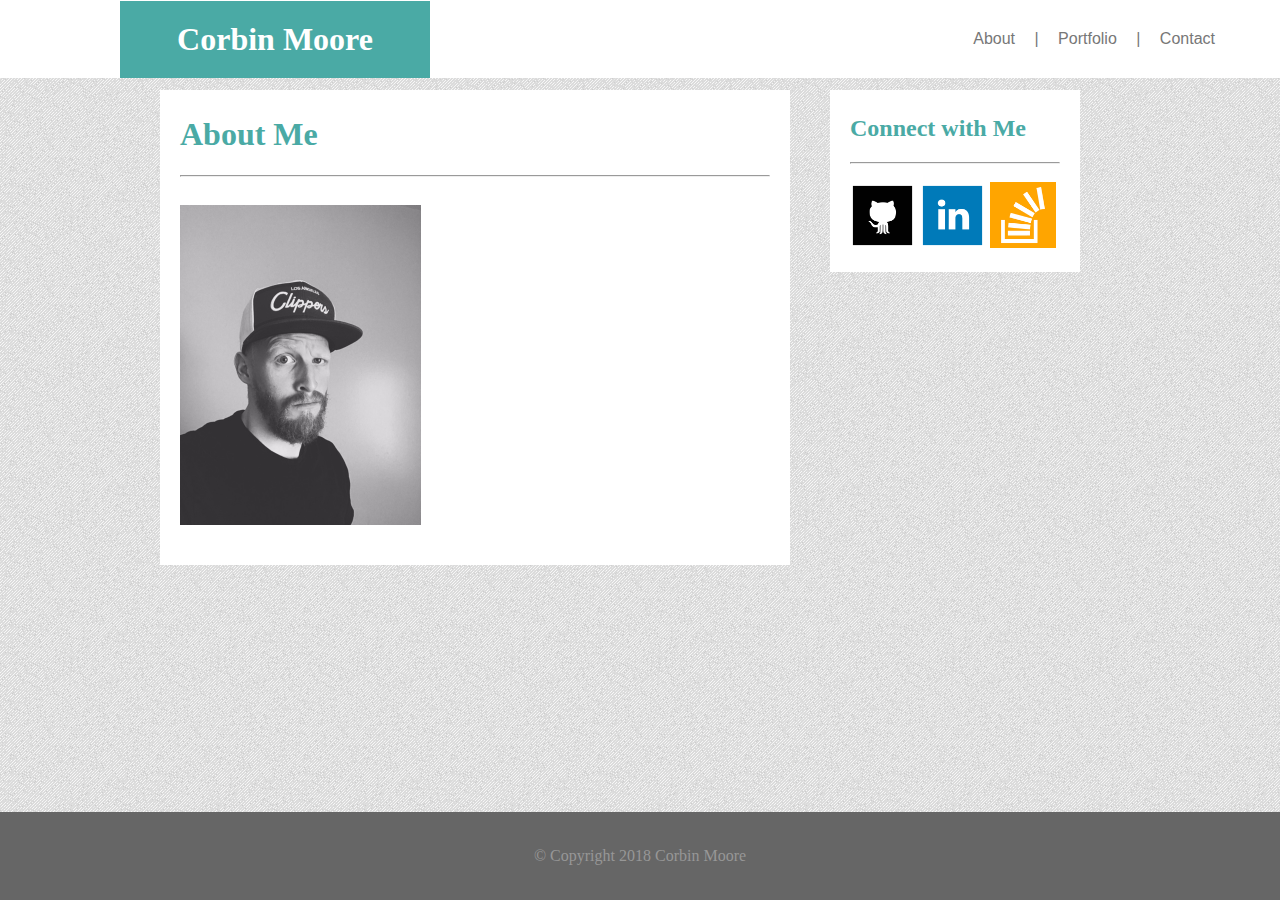
==== index.html @ ec47e235 "file updated" ====
<!DOCTYPE html>
<html lang="en">
<head>
    <meta charset="UTF-8">
    <meta name="viewport" content="width=device-width, initial-scale=1.0">
    <meta http-equiv="X-UA-Compatible" content="ie=edge">
    <link rel="stylesheet" href="assets/css/style.css">
    <title>About Me</title>
</head>
<body>
        <h1 class="nameheader">Corbin Moore</h1>
            <header>
                <div1>
                <a class="headlink" href="index.html">About </a>|
                <a class="headlink" href="portfolio.html">Portfolio </a>|
                <a class="headlink" href="contact.html">Contact</a>
                </div1>
            </header>
        <div id="entirecontent">    
            <div id="maincontent">
                <h1>About Me</h1>

                <hr>

                <img id="profile" src="assets/images/IMG_8466.JPG" alt="picture of Corbin">
                <p></p>
            </div>

            <div id="sidebar">
                <h2>Connect with Me</h2>
                <hr>
                <img class="sidebarimages" src="assets/images/github.png" alt="Github logo/link">
                <img class="sidebarimages" src="assets/images/linkedin.png" alt="LinkedIn logo/link">
                <img class="sidebarimages" src="assets/images/stackoverflow.png" alt="Stackoverflow logo/link">
            </div>
            <footer>&#169 Copyright 2018 Corbin Moore</footer>
        </div>
</body>
</html>
---- assets/css/style.css ----
h1, h2 {
   color: #4aaaa5;
}

body {
   background-image: url('../images/kindajean.png');
}

p {
    color: #777777;
}

#entirecontent {
    width: 960px;
    margin-right: auto;
    margin-left: auto;
    margin-top: 30px;
}

#profile {
    width: 241px;
    height: 320px;
    margin-top: 20px;
}

header {
    font-family: Arial, Helvetica, sans-serif;
    color: #777777;
    background-color: #ffffff;
    width: 100%;
    position: absolute;
    top: 0;
    left: 0;
    text-align: right;
    padding-top: 30px;
    padding-bottom: 30px;
}

#sidebar {
    width: 210px;
    background-color: #ffffff;
    float: left;
    padding: 20px;
    padding-top: 5px;
    margin-left: 20px;
    margin-top: 60px;
}

.sidebarimages {
    width: 66px;
    height: 66px;
    padding-top: 10px;
}

#maincontent {
    background-color: #ffffff;
    width: 590px;
    padding: 20px;
    padding-top: 5px;
    float: left;
    margin-right: 20px;
    margin-top: 60px;
}

.nameheader {
    background-color: #4aaaa5;
    color: #ffffff;
    width: 270px;
    padding: 20px;
    text-align: center;
    position: absolute;
    left: 120px;
    top: -20px;
    z-index: 1;
}

footer {
    background-color: #666666;
    text-align: center;
    color: #979797;
    position: absolute;
    bottom: 0;
    left: 0;
    width: 100%;
    padding-top: 35px;
    padding-bottom: 35px;
}

.headlink {
    padding: 15px;
    text-decoration: none;
    color: #777777;

}

div1 {
    padding-right: 50px;
}
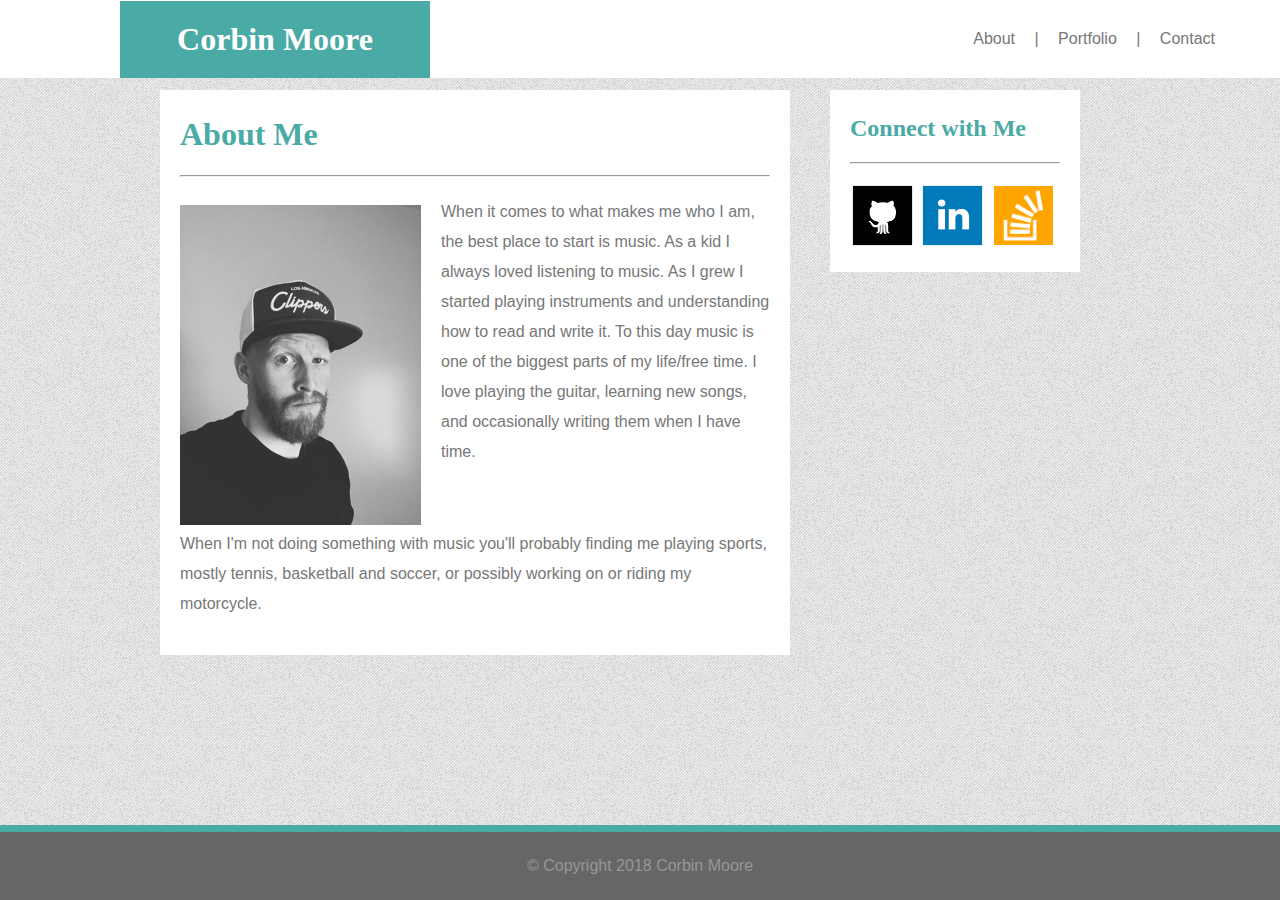
==== commit 26696a8a: "final push" ====
--- a/index.html
+++ b/index.html
@@ -1,5 +1,6 @@
 <!DOCTYPE html>
 <html lang="en">
+
 <head>
     <meta charset="UTF-8">
     <meta name="viewport" content="width=device-width, initial-scale=1.0">
@@ -7,33 +8,39 @@
     <link rel="stylesheet" href="assets/css/style.css">
     <title>About Me</title>
 </head>
+
 <body>
-        <h1 class="nameheader">Corbin Moore</h1>
-            <header>
-                <div1>
-                <a class="headlink" href="index.html">About </a>|
-                <a class="headlink" href="portfolio.html">Portfolio </a>|
-                <a class="headlink" href="contact.html">Contact</a>
-                </div1>
-            </header>
-        <div id="entirecontent">    
-            <div id="maincontent">
-                <h1>About Me</h1>
+    <h1 class="nameheader">Corbin Moore</h1>
+    <header>
+        <nav>
+            <a class="headlink" href="index.html">About </a>|
+            <a class="headlink" href="portfolio.html">Portfolio </a>|
+            <a class="headlink" href="contact.html">Contact</a>
+        </nav>
+    </header>
+    <div id="entirecontent">
+        <div id="maincontent">
+            <h1>About Me</h1>
 
-                <hr>
+            <hr>
 
-                <img id="profile" src="assets/images/IMG_8466.JPG" alt="picture of Corbin">
-                <p></p>
+            <img id="profile" src="assets/images/IMG_8466.JPG" alt="picture of Corbin">
+            <div class="abouttext">
+                <p>When it comes to what makes me who I am, the best place to start is music. As a kid I always loved listening to music. As I grew I started playing instruments and understanding how to read and write it. To this day music is one of the biggest parts of my life/free time. I love playing the guitar, learning new songs, and occasionally writing them when I have time.</p><br>
+                <p>When I'm not doing something with music you'll probably finding me playing sports, mostly tennis, basketball and soccer, or possibly working on or riding my motorcycle.</p>
             </div>
+            
+        </div>
 
-            <div id="sidebar">
-                <h2>Connect with Me</h2>
-                <hr>
-                <img class="sidebarimages" src="assets/images/github.png" alt="Github logo/link">
-                <img class="sidebarimages" src="assets/images/linkedin.png" alt="LinkedIn logo/link">
-                <img class="sidebarimages" src="assets/images/stackoverflow.png" alt="Stackoverflow logo/link">
-            </div>
-            <footer>&#169 Copyright 2018 Corbin Moore</footer>
+        <div id="sidebar">
+            <h2>Connect with Me</h2>
+            <hr>
+            <a href="https://github.com/corbinmoore27" target="_blank"><img class="sidebarimages" src="assets/images/github.png" alt="Github logo/link"></a>
+            <a href="https://www.linkedin.com/in/corbin-moore-822a20155/" target="_blank"><img class="sidebarimages" src="assets/images/linkedin.png" alt="LinkedIn logo/link"></a>
+            <a href="https://stackexchange.com/users/12580760/corbin-moore" target="_blank"><img class="sidebarimages2" src="assets/images/stackoverflow.png" alt="Stackoverflow logo/link"></a>
         </div>
+    </div>
+    <footer class="footbord">&#169 Copyright 2018 Corbin Moore</footer>
 </body>
-</html> +
+</html>--- a/assets/css/style.css
+++ b/assets/css/style.css
@@ -1,5 +1,10 @@
+* {
+    font-family: Arial, Helvetica, sans-serif;
+}
+
 h1, h2 {
    color: #4aaaa5;
+   font-family: Georgia, 'Times New Roman', Times, serif;
 }
 
 body {
@@ -21,10 +26,16 @@
     width: 241px;
     height: 320px;
     margin-top: 20px;
+    float: left;
+    padding-right: 20px;
+}
+
+.abouttext {
+    margin-top: 20px;
+    line-height: 30px;
 }
 
 header {
-    font-family: Arial, Helvetica, sans-serif;
     color: #777777;
     background-color: #ffffff;
     width: 100%;
@@ -52,6 +63,13 @@
     padding-top: 10px;
 }
 
+.sidebarimages2 {
+    width: 59px;
+    height: 59px;
+    padding-bottom: 3px;
+    padding-left: 3px;
+}
+
 #maincontent {
     background-color: #ffffff;
     width: 590px;
@@ -60,6 +78,7 @@
     float: left;
     margin-right: 20px;
     margin-top: 60px;
+    position: relative;
 }
 
 .nameheader {
@@ -82,8 +101,8 @@
     bottom: 0;
     left: 0;
     width: 100%;
-    padding-top: 35px;
-    padding-bottom: 35px;
+    padding-top: 25px;
+    padding-bottom: 25px;
 }
 
 .headlink {
@@ -93,6 +112,72 @@
 
 }
 
-div1 {
+nav {
     padding-right: 50px;
+}
+
+form {
+    color: #777777;
+    /* Don't know how to get the border of the message box to change colors */
+    border-color: #777777;
+}
+
+.submit {
+    background-color: #4aaaa5;
+    color: #ffffff;
+    padding: 10px 20px;
+    font-size: 15px;
+    margin-top: 10px;
+}
+
+.gridContainer {
+    display: grid;
+    grid-template-columns: auto auto;
+    grid-column-gap: -20px;
+    grid-row-gap: 10px;
+    margin-left: 25px;
+}
+
+.gridItem {
+    width: 260px;
+    height: 175px;
+}
+
+.banner {
+    padding: 20px;
+    background-color: #4aaaa5;
+    color: #ffffff;
+    height: 20px;
+    width: 220px;
+    text-align: center;
+    font-size: 18px;
+}
+
+.row1 {
+    position: absolute;
+    top: 200px;
+}
+
+.column1 {
+    position: absolute;
+    left: 45px;
+}
+
+.column2 {
+    position: absolute;
+    left: 327px;
+}
+
+.row2 {
+    position: absolute;
+    top: 385px;
+}   
+
+.row3 {
+    position: absolute;
+    top: 570px;
+}
+
+.footbord {
+    border-top: 7px solid #4aaaa5;
 }